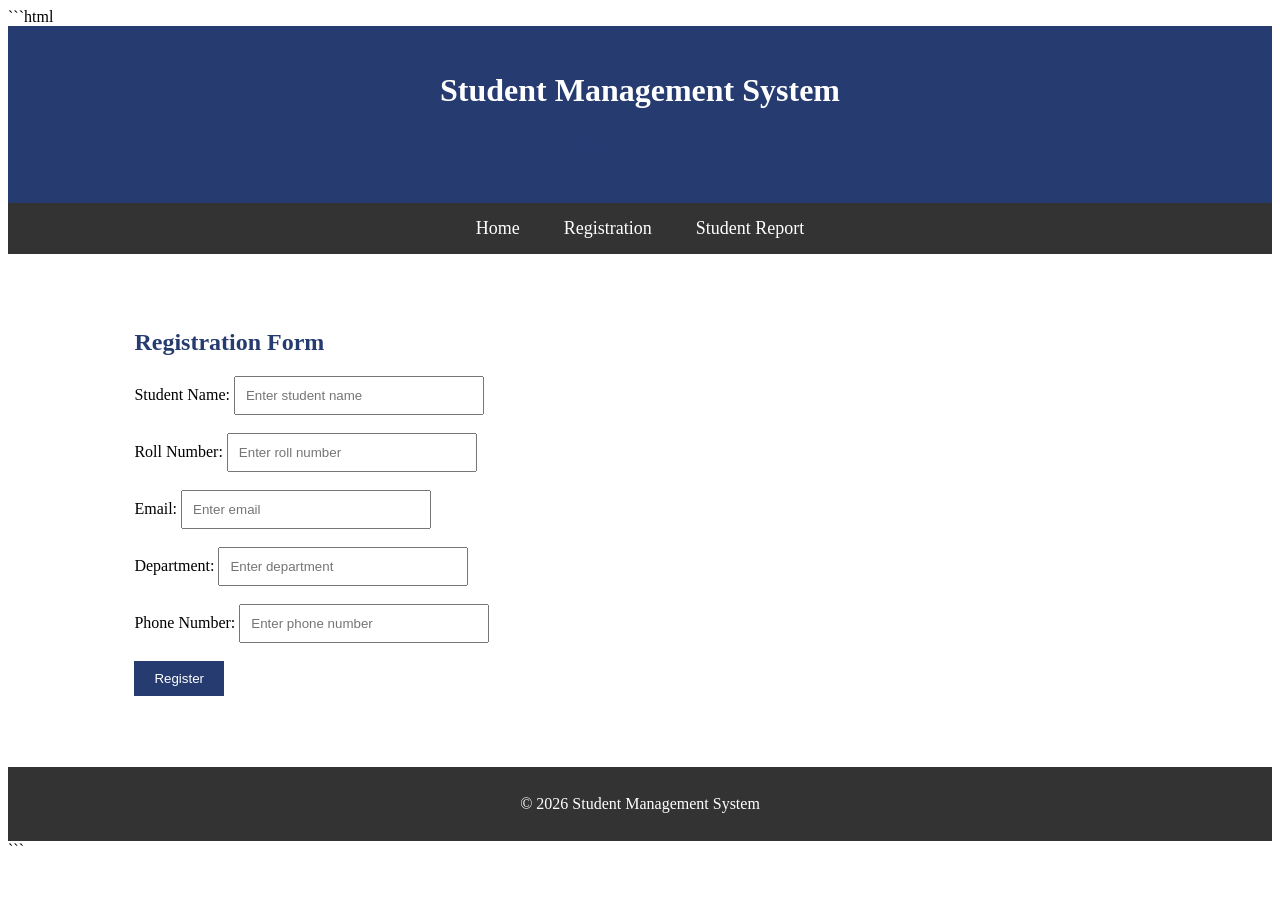
==== studentregistration.html @ 783b03fb "Initial commit: Studentmanagementsystem" ====
```html
<!DOCTYPE html>
<html>
<head>
    <title>Student Registration</title>
    <link rel="stylesheet" href="style.css">
</head>
<body>

    <header>
        <h1>Student Management System</h1>
        <h2>Student Registration</h2>
    </header>

    <nav>
        <a href="index.html">Home</a>
        <a href="studentregistration.html">Registration</a>
        <a href="studentreport.html">Student Report</a>
    </nav>

    <main>
        <h2>Registration Form</h2>

        <form>
            <label>Student Name:</label>
            <input type="text" placeholder="Enter student name"><br><br>

            <label>Roll Number:</label>
            <input type="text" placeholder="Enter roll number"><br><br>

            <label>Email:</label>
            <input type="email" placeholder="Enter email"><br><br>

            <label>Department:</label>
            <input type="text" placeholder="Enter department"><br><br>

            <label>Phone Number:</label>
            <input type="tel" placeholder="Enter phone number"><br><br>

            <button type="submit">Register</button>
        </form>
    </main>

    <footer>
        <p>© 2026 Student Management System</p>
    </footer>

</body>
</html>
```
---- style.css ----
```css
body {
    font-family: Arial, sans-serif;
    margin: 0;
    background-color: #f2f4f8;
}

header {
    background-color: #263b70;
    color: white;
    text-align: center;
    padding: 25px;
}

nav {
    background-color: #333;
    padding: 15px;
    text-align: center;
}

nav a {
    color: white;
    text-decoration: none;
    margin: 20px;
    font-size: 18px;
}

main {
    background-color: white;
    margin: 30px auto;
    padding: 25px;
    width: 80%;
    border-radius: 8px;
}

h2 {
    color: #263b70;
}

input {
    padding: 10px;
    width: 250px;
}

button {
    background-color: #263b70;
    color: white;
    padding: 10px 20px;
    border: none;
    cursor: pointer;
}

table {
    width: 100%;
    border-collapse: collapse;
}

th, td {
    border: 1px solid #ccc;
    padding: 12px;
    text-align: center;
}

th {
    background-color: #263b70;
    color: white;
}

footer {
    background-color: #333;
    color: white;
    text-align: center;
    padding: 12px;
}
```
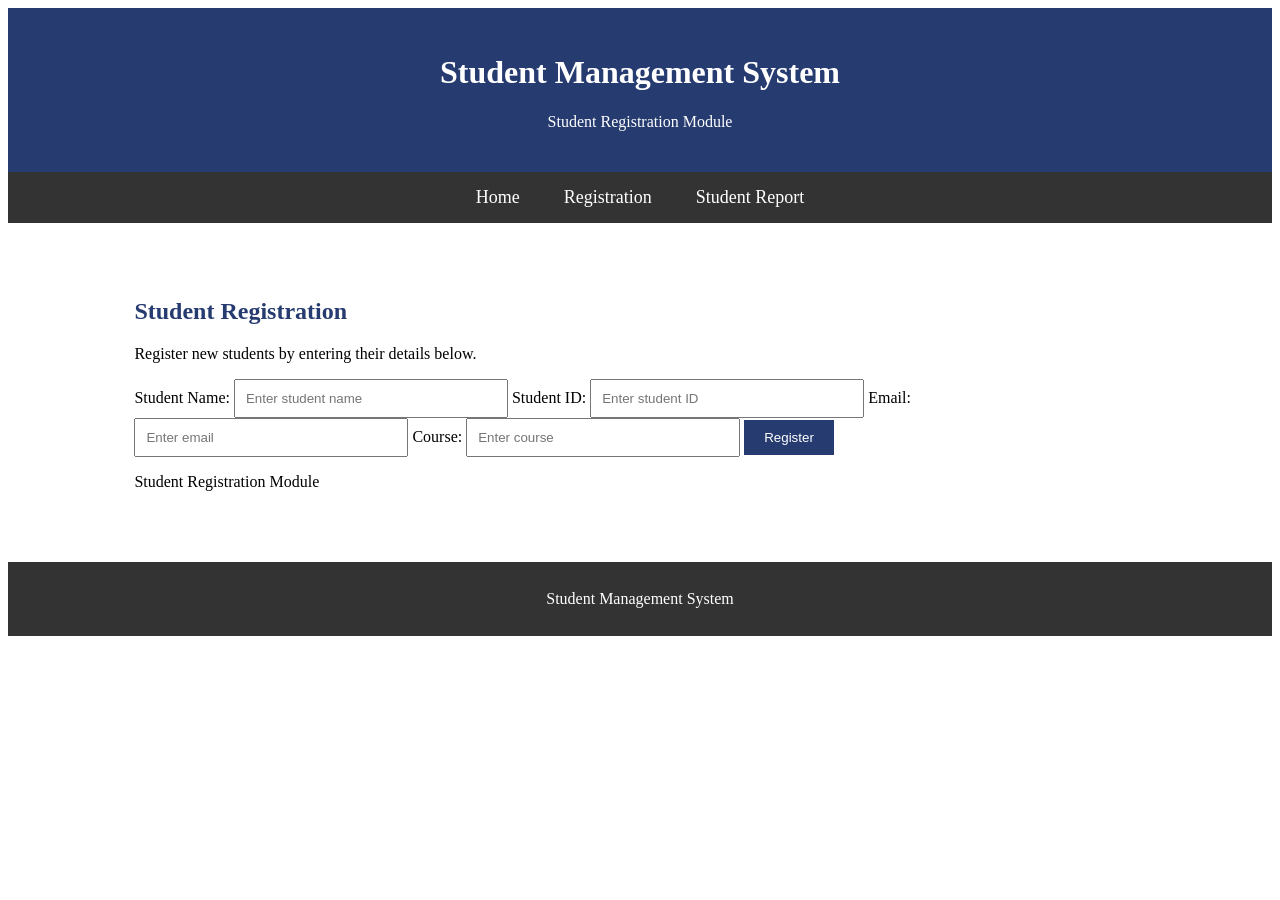
==== commit 9853c2ee: "Update student registration page" ====
--- a/studentregistration.html
+++ b/studentregistration.html
@@ -1,4 +1,3 @@
-```html
 <!DOCTYPE html>
 <html>
 <head>
@@ -9,7 +8,7 @@
 
     <header>
         <h1>Student Management System</h1>
-        <h2>Student Registration</h2>
+        <p>Student Registration Module</p>
     </header>
 
     <nav>
@@ -19,32 +18,31 @@
     </nav>
 
     <main>
-        <h2>Registration Form</h2>
+        <h2>Student Registration</h2>
+        <p>Register new students by entering their details below.</p>
 
         <form>
             <label>Student Name:</label>
-            <input type="text" placeholder="Enter student name"><br><br>
+            <input type="text" placeholder="Enter student name">
 
-            <label>Roll Number:</label>
-            <input type="text" placeholder="Enter roll number"><br><br>
+            <label>Student ID:</label>
+            <input type="text" placeholder="Enter student ID">
 
             <label>Email:</label>
-            <input type="email" placeholder="Enter email"><br><br>
+            <input type="email" placeholder="Enter email">
 
-            <label>Department:</label>
-            <input type="text" placeholder="Enter department"><br><br>
-
-            <label>Phone Number:</label>
-            <input type="tel" placeholder="Enter phone number"><br><br>
+            <label>Course:</label>
+            <input type="text" placeholder="Enter course">
 
             <button type="submit">Register</button>
         </form>
+
+        <p>Student Registration Module</p>
     </main>
 
     <footer>
-        <p>© 2026 Student Management System</p>
+        <p>Student Management System</p>
     </footer>
 
 </body>
-</html>
-```+</html>
